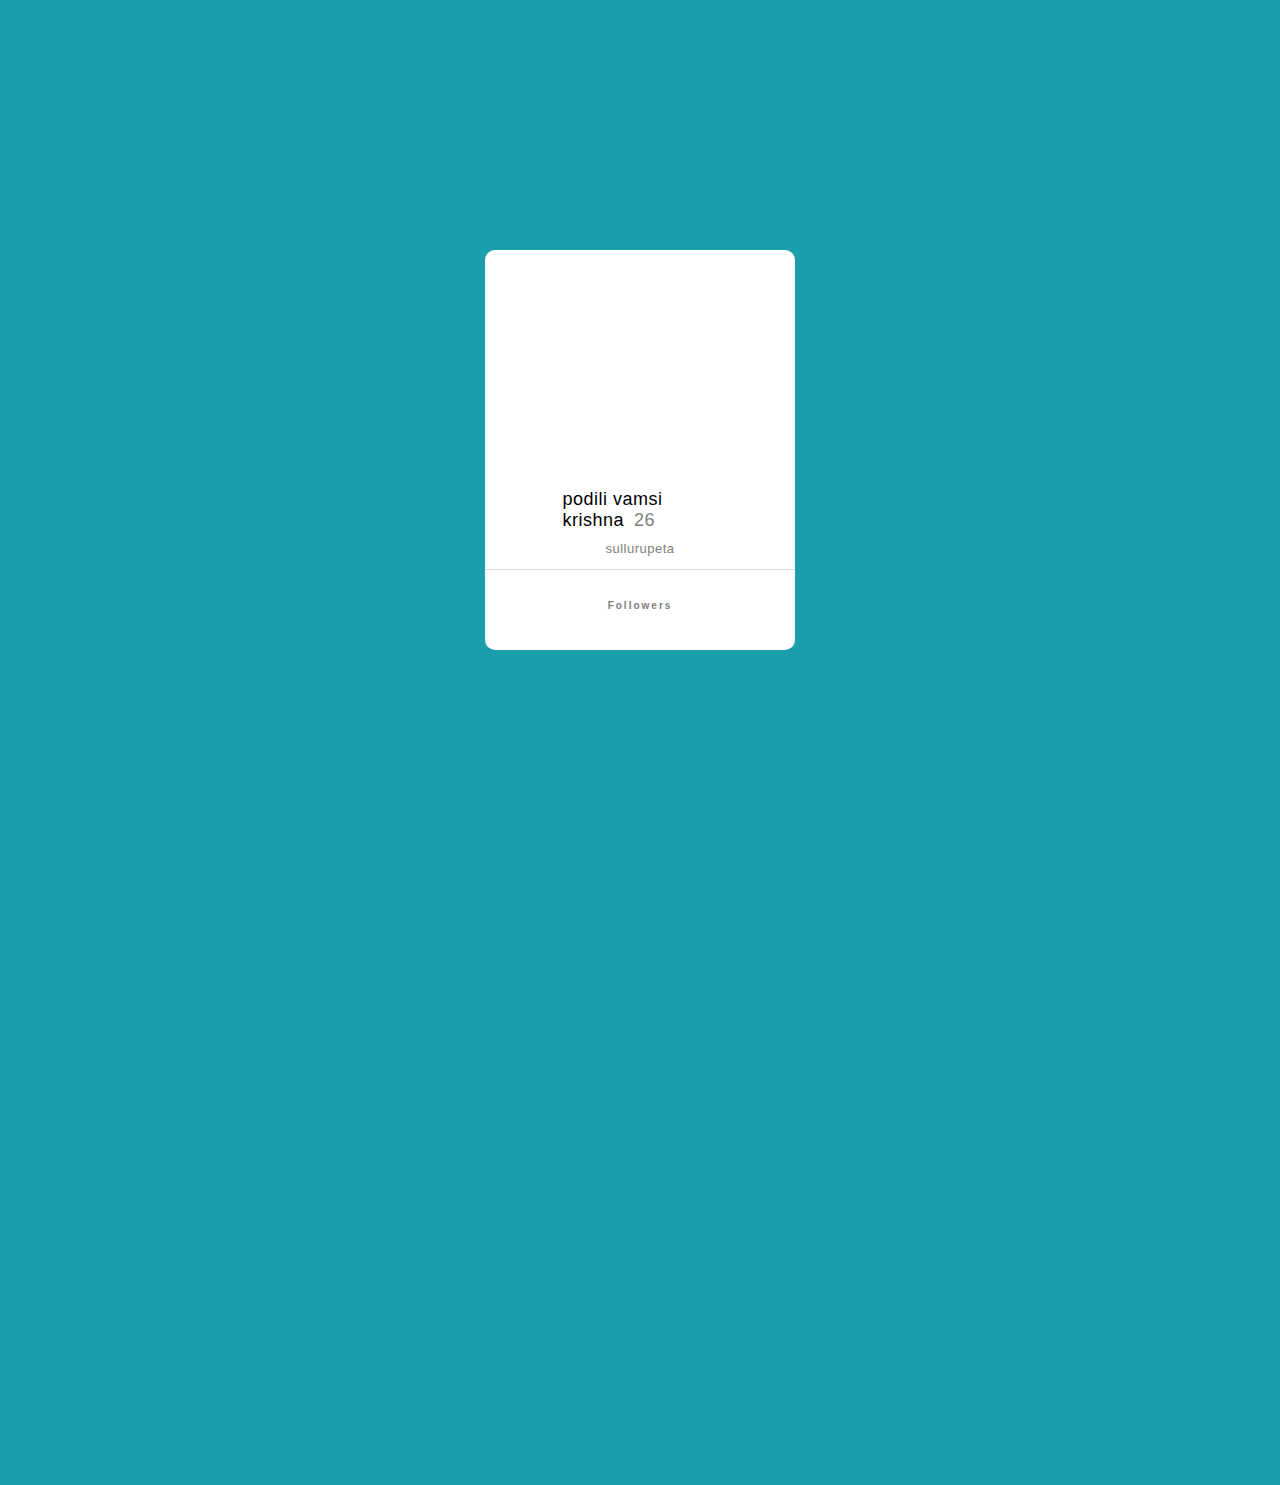
==== prof.html @ 46f3a1cf "Add files via upload" ====
<!DOCTYPE html>
<html lang="en">
<head>
    <meta charset="UTF-8">
    <meta name="viewport" content="width=device-width, initial-scale=1.0">
    <link rel="stylesheet" href="prof.css">
    <title>Document</title>
</head>
<body>
    <div class="container">
        <div class="card">
            <div class="card-header"></div>
            <div class="card-body">
                <div class="inner">
                    <div style="font-size: 18px;letter-spacing: .5px;margin-bottom: 10px;">podili vamsi krishna<span class="color__gray" style="margin-left: 10px;">26</span></div>
                    <div class="color__gray" style="font-size: 13px;letter-spacing: .5px;">sullurupeta</div>
                </div>
            </div>
            <div class="card-footer">
                <div class="inner">
                    
                    <div class="color__gray">Followers</div>
                </div>
                
            </div>
        </div>
    </div>
</body>
</html>
---- prof.css ----
* {
    margin: 0px;
    padding: 0px;
}
body {
    background: #1a9eab;
    position: relative;
    width: 100%;
    height: 100vh;
    overflow: hidden;
    font-family: sans-serif;
}
body::before {
    content: "";
    position: absolute;
    top: -50%;
    left: 0;
    background: url(https://rvs-profile-card-component-main.netlify.app/images/bg-pattern-top.svg);
    background-size: contain;
    background-repeat: no-repeat;
    width: 100%;
    height: 100%;
}
body::after {
    content: "";
    position: absolute;
    bottom: -65%;
    right: -52%;
    background: url(https://rvs-profile-card-component-main.netlify.app/images/bg-pattern-bottom.svg);
    background-size: contain;
    background-repeat: no-repeat;
    width: 100%;
    height: 120%;
}
.container {
    width: 310px;
    height: 400px;
    position: absolute;
    top: 50%;
    left: 50%;
    transform: translate(-50%, -50%);
    background: white;
    border-radius: 10px;
    z-index: 2;
    overflow: hidden;
}
.card {
    width: 100%;
    height: 100%;
    display: flex;
    flex-direction: column;
}
.card .card-header {
    background: url(https://rvs-profile-card-component-main.netlify.app/images/bg-pattern-card.svg);
    background-size: cover;
    background-repeat: no-repeat;
    height: 40%;
}
.card .card-body {
    height: 40%;
    position: relative;
    width: 100%;
    border-bottom: 1px solid #80808042;
}
.card .card-body::before {
    content: "";
    position: absolute;
    top: -40px;
    left: 50%;
    background: white;
    transform: translate(-50%, 0);
    background-size: cover;
    background-repeat: no-repeat;
    width: 80px;
    height: 80px;
    border-radius: 50%;
}
.card .card-body::after {
    content: "";
    position: absolute;
    top: -35px;
    left: 50%;
    background: url(https://rvs-profile-card-component-main.netlify.app/images/image-victor.jpg) white;
    transform: translate(-50%, 0);
    background-size: cover;
    background-repeat: no-repeat;
    width: 70px;
    height: 70px;
    border-radius: 50%;
}
.card .card-body .inner {
    position: absolute;
    top: 50%;
    left: 50%;
    transform: translate(-50%, 0);
    display: flex;
    flex-direction: column;
    justify-content: center;
    align-items: center;
}
.card .card-footer {
    height: 20%;
    display: flex;
    flex-direction: row;
    justify-content: space-around;
    align-items: center;
}
.card .card-footer .inner {
    display: flex;
    flex-direction: column;
    justify-content: center;
    align-items: center;
}
.card .card-footer .inner div:first-child {
    font-size: 18px;
    font-weight: bold;
    margin-bottom: 10px;
}
.card .card-footer .inner div:last-child {
    font-size: 10px;
    letter-spacing: 2px;
}

.color__gray {
    color: gray;
}

@media only screen and (max-width: 568px) {
    body::before {
        top: -25%;
        left: -60%;
        width: 120%;
    }
    body::after {
        bottom: -85%;
        right: -60%;
        width: 120%;
    }
}
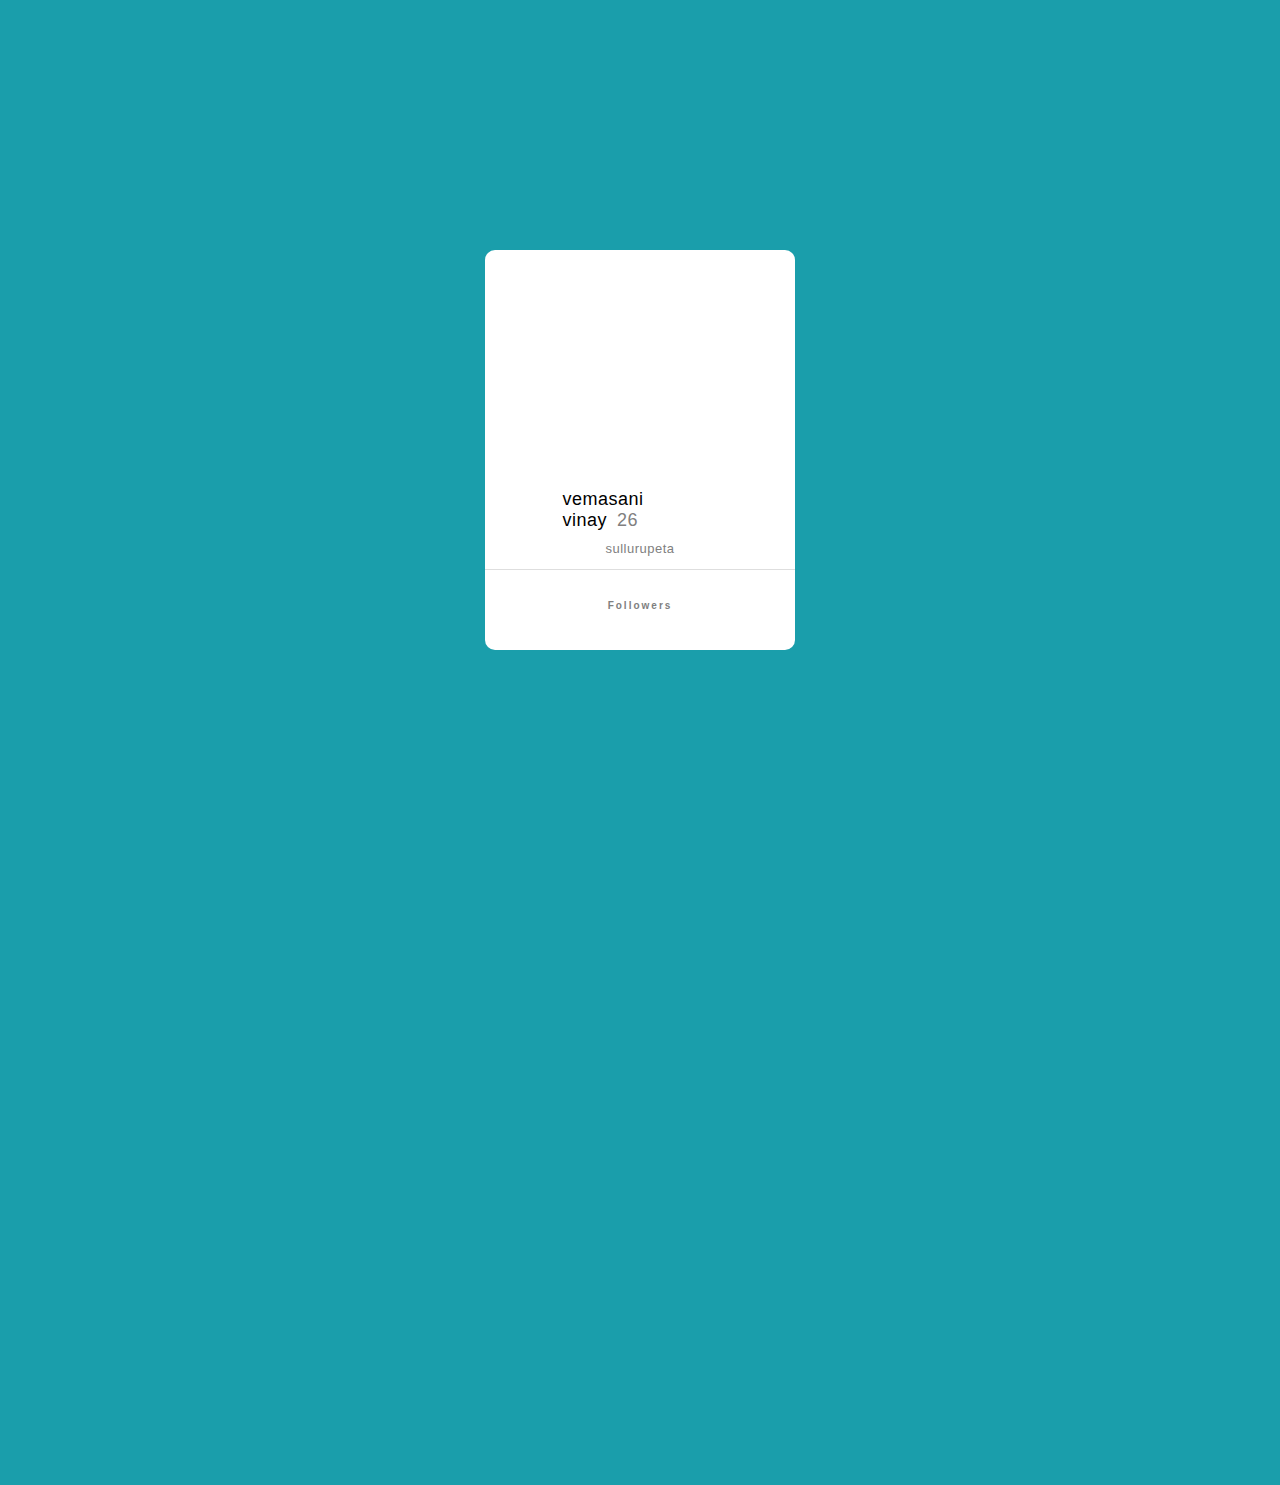
==== commit 03009d02: "Update prof.html" ====
--- a/prof.html
+++ b/prof.html
@@ -12,7 +12,7 @@
             <div class="card-header"></div>
             <div class="card-body">
                 <div class="inner">
-                    <div style="font-size: 18px;letter-spacing: .5px;margin-bottom: 10px;">podili vamsi krishna<span class="color__gray" style="margin-left: 10px;">26</span></div>
+                    <div style="font-size: 18px;letter-spacing: .5px;margin-bottom: 10px;">vemasani vinay<span class="color__gray" style="margin-left: 10px;">26</span></div>
                     <div class="color__gray" style="font-size: 13px;letter-spacing: .5px;">sullurupeta</div>
                 </div>
             </div>
